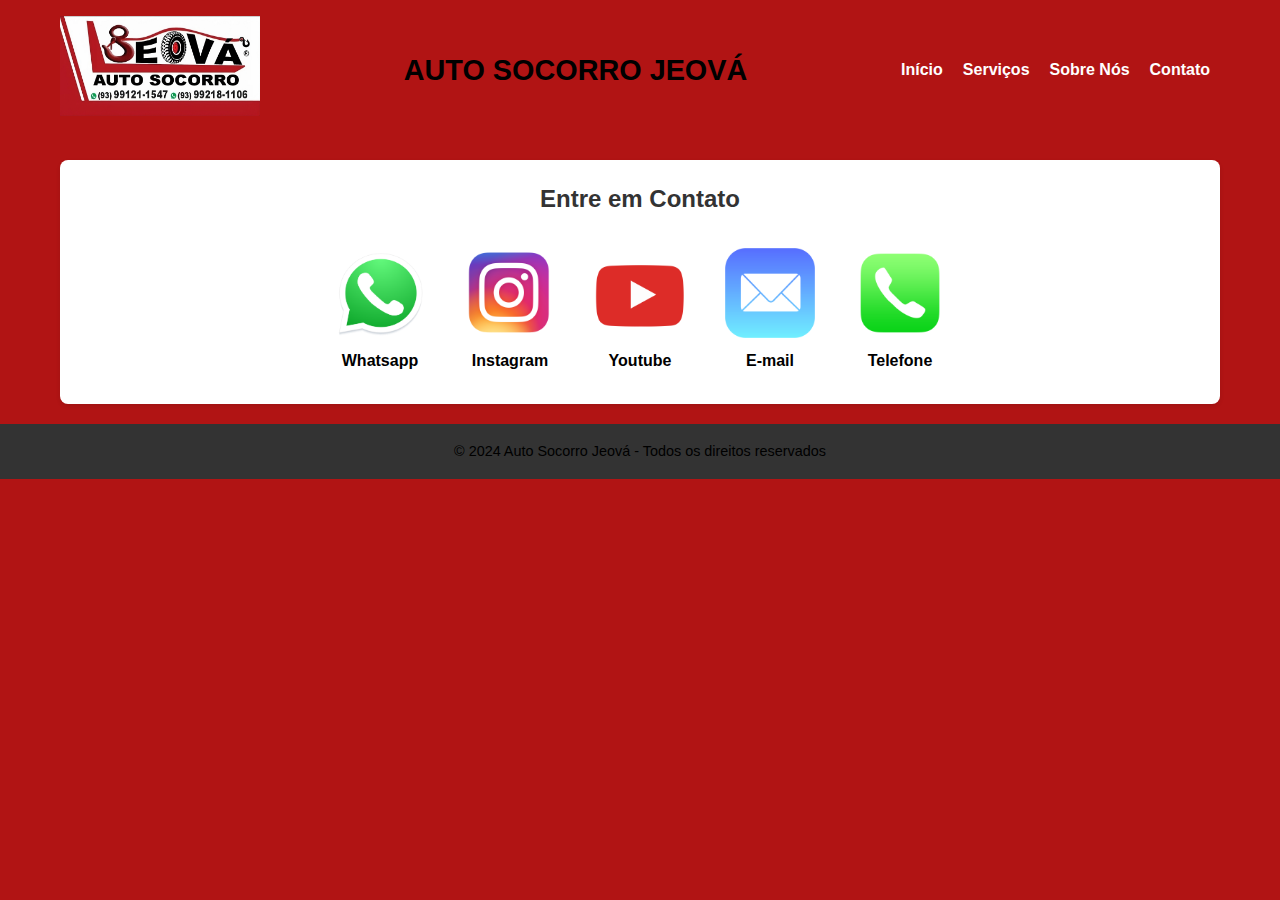
==== paginas/contatos.html @ 605082c7 "Final Commit" ====
<!-- Página Contato -->
<!DOCTYPE html>
<html lang="pt-BR">
<head>
    <meta charset="UTF-8">
    <meta name="viewport" content="width=device-width, initial-scale=1.0">
    <title>Contato - Auto Socorro Jeová</title>
    <link rel="stylesheet" href="../style.css">
</head>
<body>
    <header>
        <div class="container">
            <div class="logo-title">
                <img src="../images/Logo do auto socorro jeová.jpeg" alt="logo" width="200" height="100">
            </div>
            <h1>AUTO SOCORRO JEOVÁ</h1>
            <nav>
                <ul>
                    <li><a href="../index.html">Início</a></li>
                    <li><a href="servicos.html">Serviços</a></li>
                    <li><a href="sobre.html">Sobre Nós</a></li>
                    <li><a href="contatos.html">Contato</a></li>
                </ul>
            </nav>
        </div>
    </header>

    <main>
        <section>
            <h2>Entre em Contato</h2>
            <div class="Whatsapp">
                <div class="contact-item">
                    <img src="../images/Whatsapp.png" alt="Whatsapp" width="90" height="90">
                    <a href="https://wa.me/message/QEW6JMOFGWQYK1">Whatsapp</a>
                </div>
                <div class="contact-item">
                    <img src="../images/Instagram.png" alt="Instagram" width="90" height="90">
                    <a href="https://www.instagram.com/auto_socorro_jeova_?igsh=eWZyOXA0YWhyeDc5">Instagram</a>
                </div>
                <div class="contact-item">
                    <img src="../images/Youtube.png" alt="Youtube" width="90" height="90">
                    <a href="https://youtube.com/@autosocorrojeova5290?si=g6nXnwYuW_C8cLph">Youtube</a>
                </div>
                <div class="contact-item">
                    <img src="../images/e-mail.png" alt="E-mail" width="90" height="90">
                    <a href="mailto:autosocorrojeova@gmail.com?subject=Olá!&body=Escreva%20sua%20mensagem">E-mail</a>
                </div>
                <div class="contact-item">
                    <img src="../images/Telefone.png" alt="Telefone" width="90" height="90">
                    <a href="tel:+5593991211547">Telefone</a>
                </div>
            </div>
        </section>
    </main>

    <footer>
        <p>&copy; 2024 Auto Socorro Jeová - Todos os direitos reservados</p>
    </footer>
</body>
</html>
---- style.css ----
/* Reset básico */
* {
    margin: 0;
    padding: 0;
    box-sizing: border-box;
}

/* Estilos gerais */
body {
    font-family: Arial, sans-serif;
    line-height: 1.6;
    color: #333;
    background-color: #b11414;
    text-align: center;
}

header {
    background: #b11414;
    color: #000000;
    padding: 1rem 0;
}

header .container {
    display: flex;
    justify-content: space-between;
    align-items: center;
    max-width: 1200px;
    margin: auto;
    padding: 0 20px;
}

header h1 {
    font-size: 1.8rem;
}

nav ul {
    list-style: none;
    display: flex;
}

nav ul li {
    margin: 0 10px;
}

nav ul li a {
    color: #fff;
    text-decoration: none;
    font-weight: bold;
    transition: color 0.3s;
}

nav ul li a:hover {
    color: #FFD700;
}

.hero {
    background: url('hero-image.jpg') no-repeat center center/cover;
    color: #fff;
    text-align: center;
    padding: 3rem 1rem;
}

.hero h2 {
    font-size: 2.5rem;
    margin-bottom: 1rem;
}

.hero p {
    font-size: 1.2rem;
}

main {
    max-width: 1200px;
    margin: 20px auto;
    padding: 0 20px;
}

section {
    margin-bottom: 20px;
    padding: 20px;
    background: #fff;
    border-radius: 8px;
    box-shadow: 0 2px 4px rgba(0, 0, 0, 0.1);
}

footer {
    background: #333;
    color: #000000;
    text-align: center;
    padding: 1rem 0;
    margin-top: 20px;
}

footer p {
    font-size: 0.9rem;
}

/* Estilo do formulário */
form {
    display: flex;
    flex-direction: column;
}

form label {
    margin-bottom: 5px;
    font-weight: bold;
}

form input,
form textarea,
form button {
    margin-bottom: 10px;
    padding: 10px;
    border: 1px solid #ccc;
    border-radius: 4px;
}

form button {
    background: #ff0015;
    color: #fff;
    border: none;
    cursor: pointer;
    transition: background 0.3s;
}

form button:hover {
    background: #d00010;
}

/* Grid de imagens */
.image-grid {
    display: grid;
    grid-template-columns: repeat(2, 1fr);
    gap: 20px;
    max-width: 600px;
    margin: 0 auto;
}

.image {
    width: 100%;
    height: auto;
    border: 1px solid #ccc;
    border-radius: 5px;
}

/* Seção de Contatos */
.Whatsapp {
    display: flex;
    justify-content: center;
    gap: 20px;
    flex-wrap: wrap;
    margin-top: 20px;
}

.contact-item {
    display: flex;
    flex-direction: column;
    align-items: center;
    text-align: center;
    margin: 10px;
}

.contact-item img {
    max-width: 100px;
    margin-bottom: 10px;
}

.contact-item a {
    text-decoration: none;
    color: #000;
    font-weight: bold;
    transition: color 0.3s;
}

.contact-item a:hover {
    color: #FFD700;
}
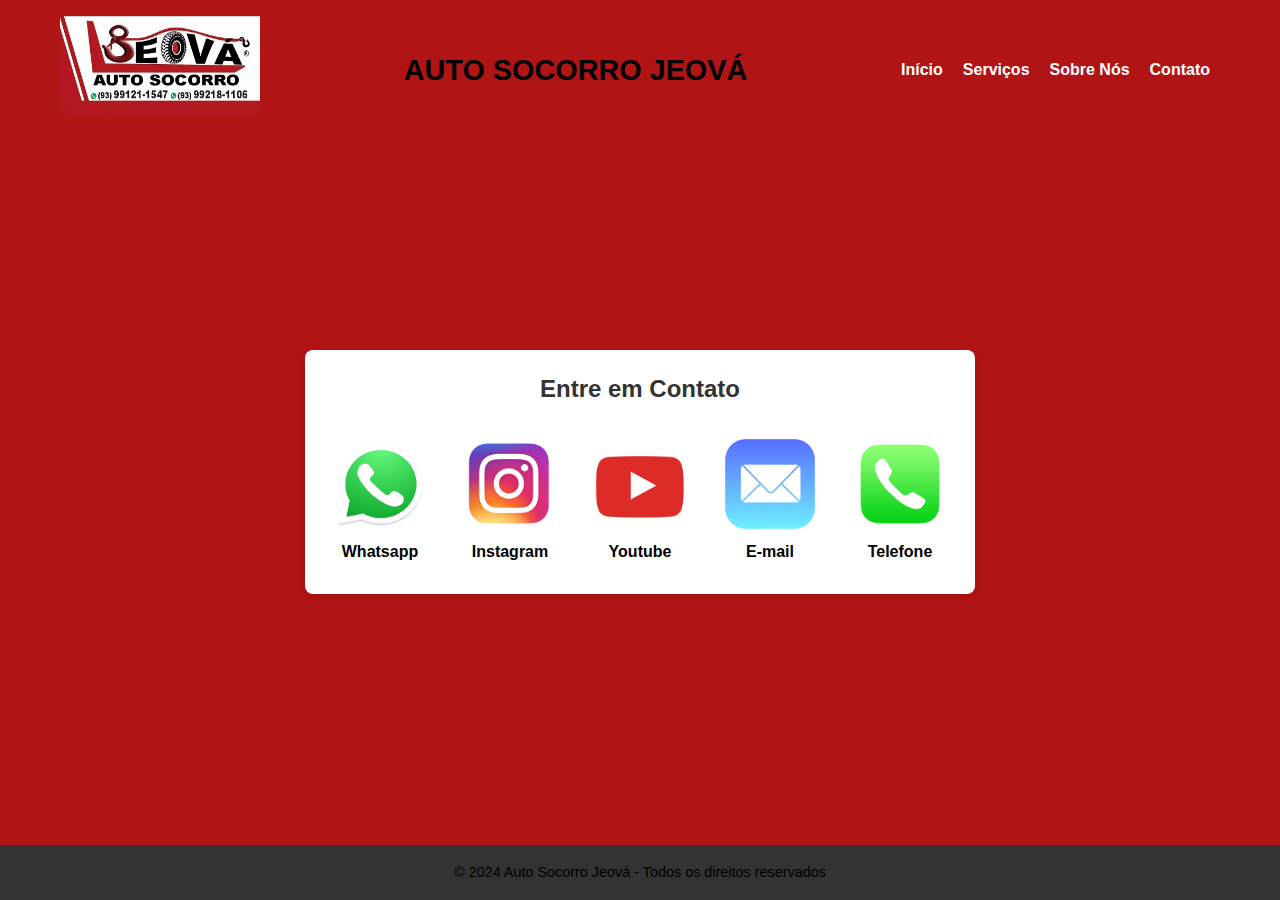
==== commit df347851: "Final Commit" ====
--- a/paginas/contatos.html
+++ b/paginas/contatos.html
@@ -6,6 +6,7 @@
     <meta name="viewport" content="width=device-width, initial-scale=1.0">
     <title>Contato - Auto Socorro Jeová</title>
     <link rel="stylesheet" href="../style.css">
+    <script src="../engine.js" defer></script>
 </head>
 <body>
     <header>
@@ -15,12 +16,23 @@
             </div>
             <h1>AUTO SOCORRO JEOVÁ</h1>
             <nav>
-                <ul>
+                <ul class="nav-bar">
                     <li><a href="../index.html">Início</a></li>
-                    <li><a href="servicos.html">Serviços</a></li>
-                    <li><a href="sobre.html">Sobre Nós</a></li>
-                    <li><a href="contatos.html">Contato</a></li>
+                    <li><a href="./servicos.html">Serviços</a></li>
+                    <li><a href="./sobre.html">Sobre Nós</a></li>
+                    <li><a href="./contatos.html">Contato</a></li>
                 </ul>
+                <div class="nav-bar-celular">
+                    <div class="linha linha-inicio"></div>
+                    <div class="linha linha-meio"></div>
+                    <div class="linha linha-fim"></div>
+                    <ul class="nav-bar-cel">
+                        <li><a href="../index.html">Início</a></li>
+                        <li><a href="./servicos.html">Serviços</a></li>
+                        <li><a href="./sobre.html">Sobre Nós</a></li>
+                        <li><a href="./contatos.html">Contato</a></li>
+                    </ul>
+                </div>
             </nav>
         </div>
     </header>
--- a/style.css
+++ b/style.css
@@ -3,10 +3,15 @@
     margin: 0;
     padding: 0;
     box-sizing: border-box;
+    transition: 0.5s;
 }
 
 /* Estilos gerais */
 body {
+    min-height: 100vh;
+    display: flex;
+    flex-direction: column;
+    justify-content: space-between;
     font-family: Arial, sans-serif;
     line-height: 1.6;
     color: #333;
@@ -175,4 +180,56 @@
 .contact-item a:hover {
     color: #FFD700;
 }
-
+.nav-bar-celular{
+    display: none;
+}
+.nav-bar-cel{
+    display: none;
+}
+@media screen and (max-width:720px) {
+    body{
+        background-color: black;
+    }
+    .nav-bar{
+        display: none;
+    }
+
+    .nav-bar-cel.activate{
+        display: flex;
+        background-color: #000;
+        border: 1px solid white;
+        border-radius: 15px;
+        flex-direction: column;
+        position: absolute;
+        margin-left: -28px;
+        margin-top: 80px;
+    }
+    .nav-bar-celular{
+        display: flex;
+        flex-direction: column;
+        justify-content: space-between;
+        width: 50px;
+        gap: 5px;
+        height: 50px;
+    }
+    .nav-bar-celular.activate{
+        transform: translateY(-20px);
+    }
+
+    .nav-bar-celular .linha{
+        width: 50px;
+        height: 5px;
+        background-color: white;
+        transition: 0.5s;
+    }
+    .nav-bar-celular.activate .linha-meio{
+        display: none;
+    }
+    .nav-bar-celular.activate .linha-inicio{
+        transform: rotate(-45deg) translateY(23px) translateX(-30px);
+    }
+    .nav-bar-celular.activate .linha-fim{
+        transform:  rotate(45deg) translateY(0) translateX(-10px);
+    }
+
+}